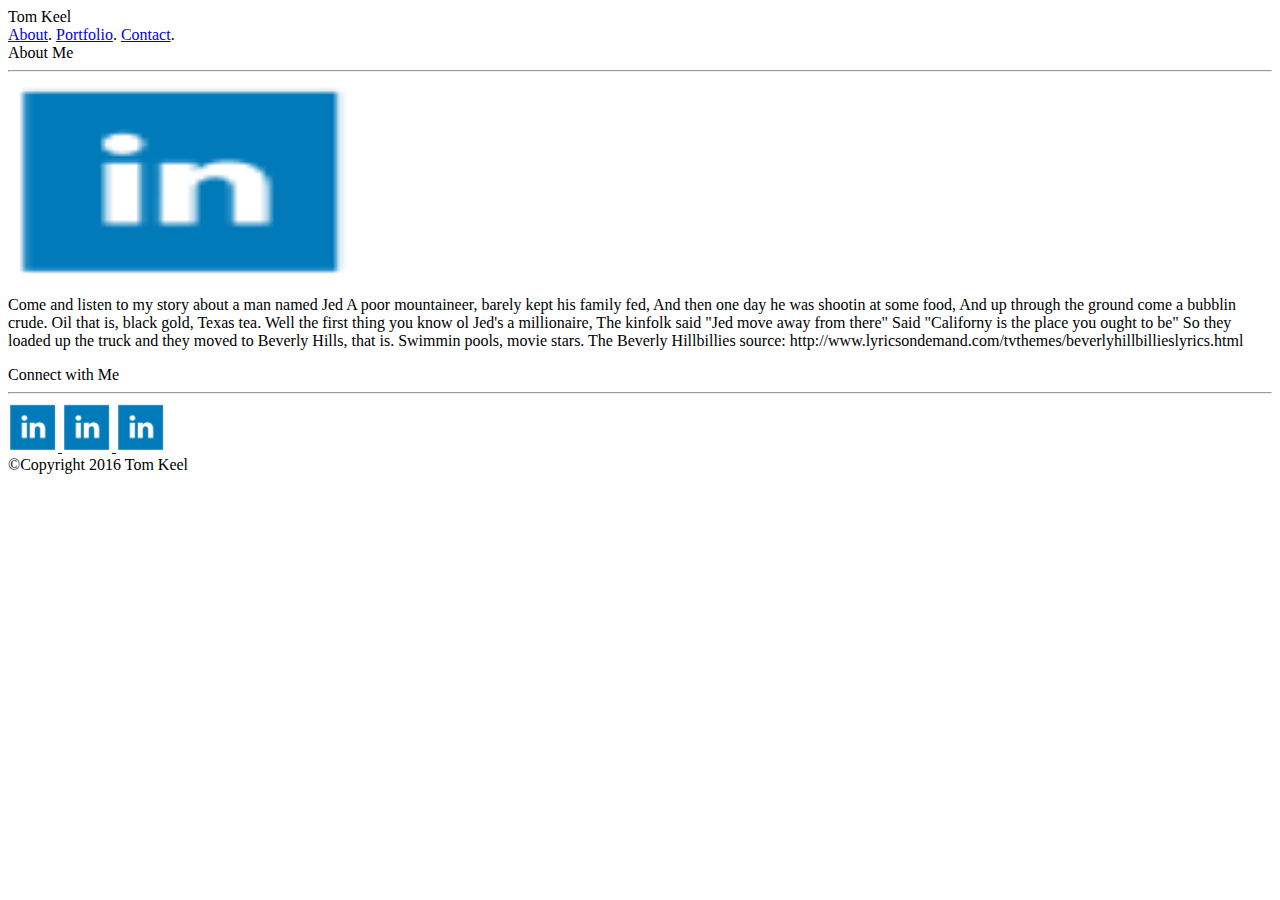
==== index.html @ dbbb2719 "Phase 1 - The HTML" ====
<!DOCTYPE <!DOCTYPE html>
<html>

<head>
	<title>Basic-Portfolio - About Me </title>
</head>


<body>

<header>
	Tom Keel
	<nav>
		<a href="index.html">About</a>.
		<a href="portfolio.html">Portfolio</a>.
		<a href="contact.html">Contact</a>.
	</nav>
</header>

<SECTION>
	About Me
	<hr>
	<img border="0" alt="LinkedIn" src="assets/images/1462307551_linkedin_square_color.png" width="350" height="200">
	<p> Come and listen to my story about a man named Jed 
			A poor mountaineer, barely kept his family fed, 
			And then one day he was shootin at some food, 
			And up through the ground come a bubblin crude. 

			Oil that is,
			black gold, Texas tea. 

			Well the first thing you know ol Jed's a millionaire, 
			The kinfolk said "Jed move away from there" 
			Said "Californy is the place you ought to be" 
			So they loaded up the truck and they moved to Beverly 

			Hills, that is. Swimmin pools, movie stars. 

			The Beverly Hillbillies


			source: http://www.lyricsondemand.com/tvthemes/beverlyhillbillieslyrics.html
	</p>

</SECTION>

<SECTION>
	Connect with Me

	<hr>
	
	<a href="#">
		<img border="0" alt="LinkedIn" src="assets/images/1462307551_linkedin_square_color.png" width="50" height="50">
	</a>
	<a href="#">
		<img border="0" alt="LinkedIn" src="assets/images/1462307551_linkedin_square_color.png" width="50" height="50">
	</a>
	<a href="#">
		<img border="0" alt="LinkedIn" src="assets/images/1462307551_linkedin_square_color.png" width="50" height="50">
	</a>
</SECTION>

<FOOTER>
	&copy;Copyright 2016 Tom Keel
</FOOTER>

</body>
</html>
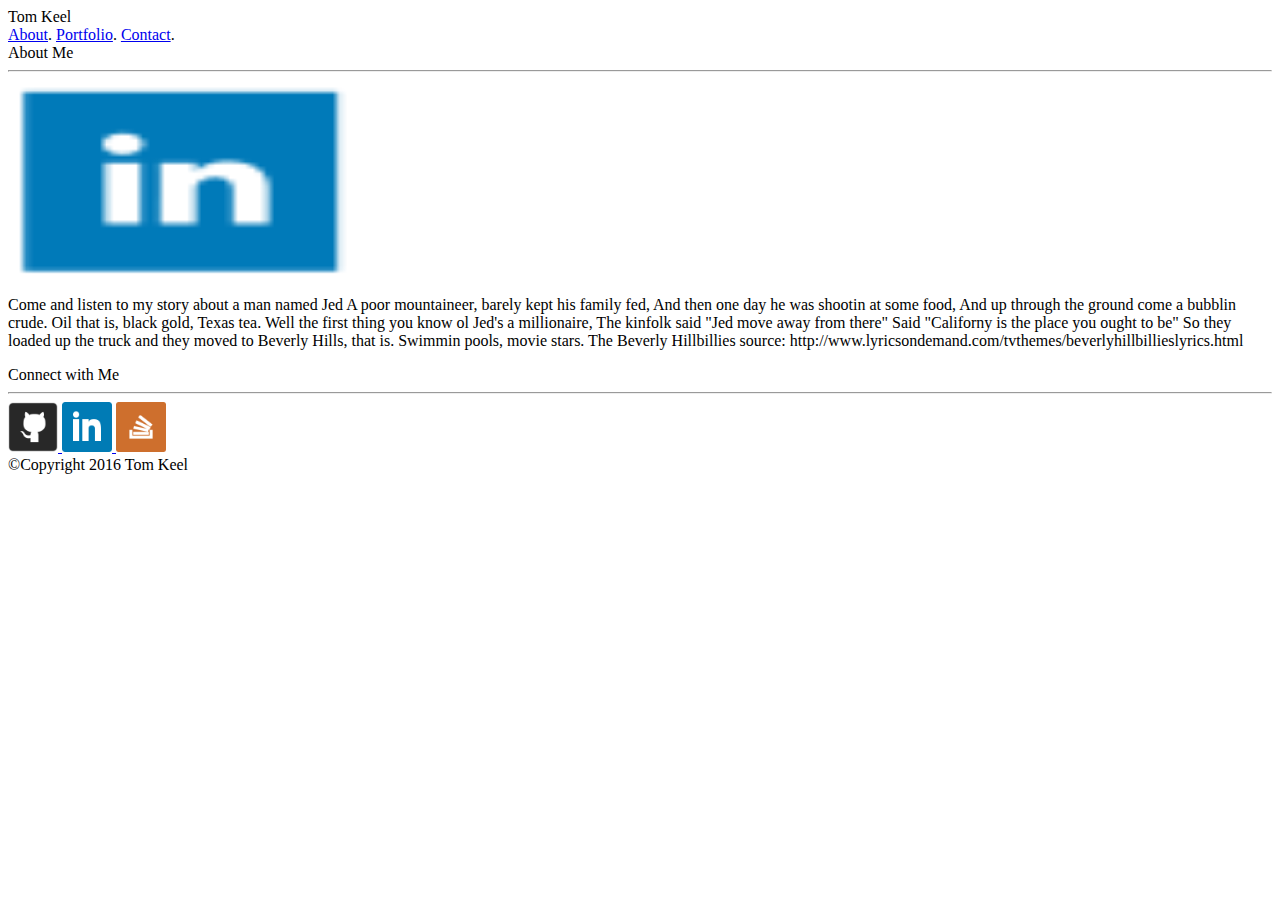
==== commit 03485233: "Phase 1.01 - Update the Connect with Me images" ====
--- a/index.html
+++ b/index.html
@@ -50,13 +50,13 @@
 	<hr>
 	
 	<a href="#">
-		<img border="0" alt="LinkedIn" src="assets/images/1462307551_linkedin_square_color.png" width="50" height="50">
+		<img border="0" alt="Github" src="assets/images/1462314633_29 - Github - 64 x 64.png" width="50" height="50">
 	</a>
 	<a href="#">
-		<img border="0" alt="LinkedIn" src="assets/images/1462307551_linkedin_square_color.png" width="50" height="50">
+		<img border="0" alt="LinkedIn" src="assets/images/1462314943_square-linkedin - 64 x 64.png" width="50" height="50">
 	</a>
 	<a href="#">
-		<img border="0" alt="LinkedIn" src="assets/images/1462307551_linkedin_square_color.png" width="50" height="50">
+		<img border="0" alt="StackOverflow" src="assets/images/1462315005_stackoverflow-square-social-media - 64 x 64.png" width="50" height="50">
 	</a>
 </SECTION>
 
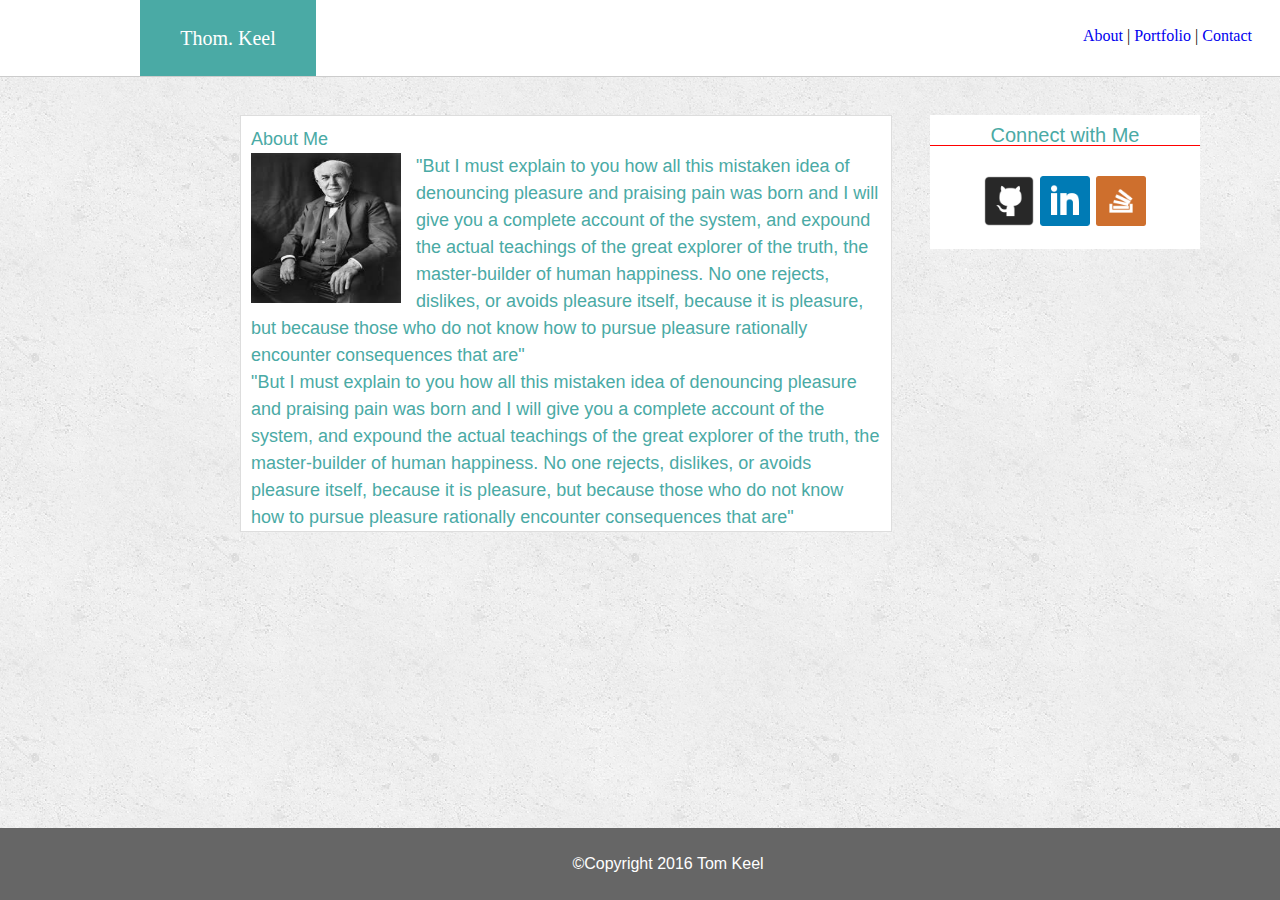
==== commit 93afec7e: "TK 2016 05 05 - Page 1 working" ====
--- a/index.html
+++ b/index.html
@@ -1,68 +1,55 @@
-<!DOCTYPE <!DOCTYPE html>
+<!DOCTYPE html>
 <html>
+<head>
+    <title>Basic-Portfolio - About Me</title>
+    <link href="assets/css/reset.css" rel="stylesheet" type="text/css">
+    <link href="assets/css/style.css" rel="stylesheet" type="text/css">
+</head>
+<body>
+    <header>
+        <h1 id="logo">Thom. Keel</h1>
+        <div id="nav_area">
+            <a href="index.html">About</a> | 
+            <a href="portfolio.html">Portfolio</a> | 
+            <a href="contact.html">Contact</a>
+        </div>
+    </header>
 
-<head>
-	<title>Basic-Portfolio - About Me </title>
-</head>
+    <div id="container">
+        <div id="content_area">
+        	<h2>About Me</h2>
+        	<img src="assets/images/edison.jpeg" alt="profile-picture" id="profile-picture" />
+            
+            <p>"But I must explain to you how all this mistaken idea of ​​denouncing pleasure and praising pain was born and I will give you a complete account of the system, and expound the actual teachings of the great explorer of the truth, the master-builder of human happiness. No one rejects, dislikes, or avoids pleasure itself, because it is pleasure, but because those who do not know how to pursue pleasure rationally encounter consequences that are"</p>
 
+            <p>"But I must explain to you how all this mistaken idea of ​​denouncing pleasure and praising pain was born and I will give you a complete account of the system, and expound the actual teachings of the great explorer of the truth, the master-builder of human happiness. No one rejects, dislikes, or avoids pleasure itself, because it is pleasure, but because those who do not know how to pursue pleasure rationally encounter consequences that are"</p>
+        </div>
 
-<body>
+        <div id="side_section">
+            <h2>Connect with Me</h2>
+            <div id="connect_links">
+                <a href="https://github.com/" target="_blank"><img alt="Github"
+                border="0" height="50" src=
+                "assets/images/github-64x64.png"
+                width="50"></a> 
 
-<header>
-	Tom Keel
-	<nav>
-		<a href="index.html">About</a>.
-		<a href="portfolio.html">Portfolio</a>.
-		<a href="contact.html">Contact</a>.
-	</nav>
-</header>
+                <a href="https://www.linkedin.com/" target=
+                "_blank"><img alt="LinkedIn" border="0" height="50" src=
+                "assets/images/linkedin-64x64.png"
+                width="50"></a> 
+                
+                <a href="https://stackoverflow.com/" target=
+                "_blank">
+                <img alt="StackOverflow" border="0" height="50" src=
+                "assets/images/stackoverflow-64x64.png"
+                width="50"/></a>
+            </div>
+        </div>
+        
+    </div>
 
-<SECTION>
-	About Me
-	<hr>
-	<img border="0" alt="LinkedIn" src="assets/images/1462307551_linkedin_square_color.png" width="350" height="200">
-	<p> Come and listen to my story about a man named Jed 
-			A poor mountaineer, barely kept his family fed, 
-			And then one day he was shootin at some food, 
-			And up through the ground come a bubblin crude. 
-
-			Oil that is,
-			black gold, Texas tea. 
-
-			Well the first thing you know ol Jed's a millionaire, 
-			The kinfolk said "Jed move away from there" 
-			Said "Californy is the place you ought to be" 
-			So they loaded up the truck and they moved to Beverly 
-
-			Hills, that is. Swimmin pools, movie stars. 
-
-			The Beverly Hillbillies
-
-
-			source: http://www.lyricsondemand.com/tvthemes/beverlyhillbillieslyrics.html
-	</p>
-
-</SECTION>
-
-<SECTION>
-	Connect with Me
-
-	<hr>
-	
-	<a href="#">
-		<img border="0" alt="Github" src="assets/images/1462314633_29 - Github - 64 x 64.png" width="50" height="50">
-	</a>
-	<a href="#">
-		<img border="0" alt="LinkedIn" src="assets/images/1462314943_square-linkedin - 64 x 64.png" width="50" height="50">
-	</a>
-	<a href="#">
-		<img border="0" alt="StackOverflow" src="assets/images/1462315005_stackoverflow-square-social-media - 64 x 64.png" width="50" height="50">
-	</a>
-</SECTION>
-
-<FOOTER>
-	&copy;Copyright 2016 Tom Keel
-</FOOTER>
-
+    <footer>
+       &copy;Copyright 2016 Tom Keel
+    </footer>
 </body>
 </html>--- a/assets/css/style.css
+++ b/assets/css/style.css
@@ -0,0 +1,105 @@
+body {
+	margin:0;
+	padding:0;
+   	background-image: url("../images/concrete_seamless.png"); 
+	font-family: "Helvetica Neue",Helvetica, sans-serif;
+}
+
+header{
+	background-color: #fff;
+	height: 76px;
+	font-family: Georgia,"Times New Roman",serif;
+
+	border-style:solid;
+	border-color: #ccc;
+	border-width: 0 0 1px 0;
+
+}
+
+#logo{
+
+	float:left;
+	width:120px;
+	/* height:50px; */
+	background-color: #4aaaa5;
+	text-align: center;
+	padding: 28px 28px;	/* pad top/bottom */
+	font-size: 20px;
+	margin-left: 140px;
+	color:white;
+}
+
+#nav_area{
+	float:right;
+
+	padding: 28px 28px;	/* pad top/bottom */
+	/*margin-top: 28px;
+	margin-right:40px; */
+}
+
+/* Change the nav_area links to have no underlines*/
+a:link { text-decoration: none; }
+a:visited { text-decoration: none; }
+
+#container{
+	width: 960px;
+	margin-top: 38px;
+	margin-left:240px;
+
+}
+
+/* About Me */
+#content_area{
+	border-style:solid;
+	border-color: #ddd;
+	border-width: 1px;
+	background-color: #fff;
+	width: 630px;
+	float:left;
+	font-size: 18px;
+	color:#4aaaa5;
+	line-height: 1.5em;
+	padding-top: 10px;
+	padding-left: 10px;
+	padding-right: 10px;
+}
+#profile-picture{
+	float:left;
+	width:150px;
+	height:150px;
+	padding-right: 15px;
+}
+
+ /* Connect w/ me Links */
+#side_section{ 
+	width: 270px;
+	float:right;
+	background-color: #fff;
+	/*height:200px;*/
+	text-align: center;
+	color: #4aaaa5;
+	font-size: 20px;
+	padding-top: 10px
+}
+
+#connect_links{
+	border-top: 1px;
+	border-style:solid;
+	border-color: red;
+	padding-top: 30px;
+	padding-bottom: 20px;
+
+
+}
+
+footer{
+	clear: both;
+	position:absolute;
+	bottom:0;
+	width: 100%;
+	padding: 28px 28px;	/* pad top/bottom */
+	background: #666;
+	color: white;
+	text-align: center;
+
+}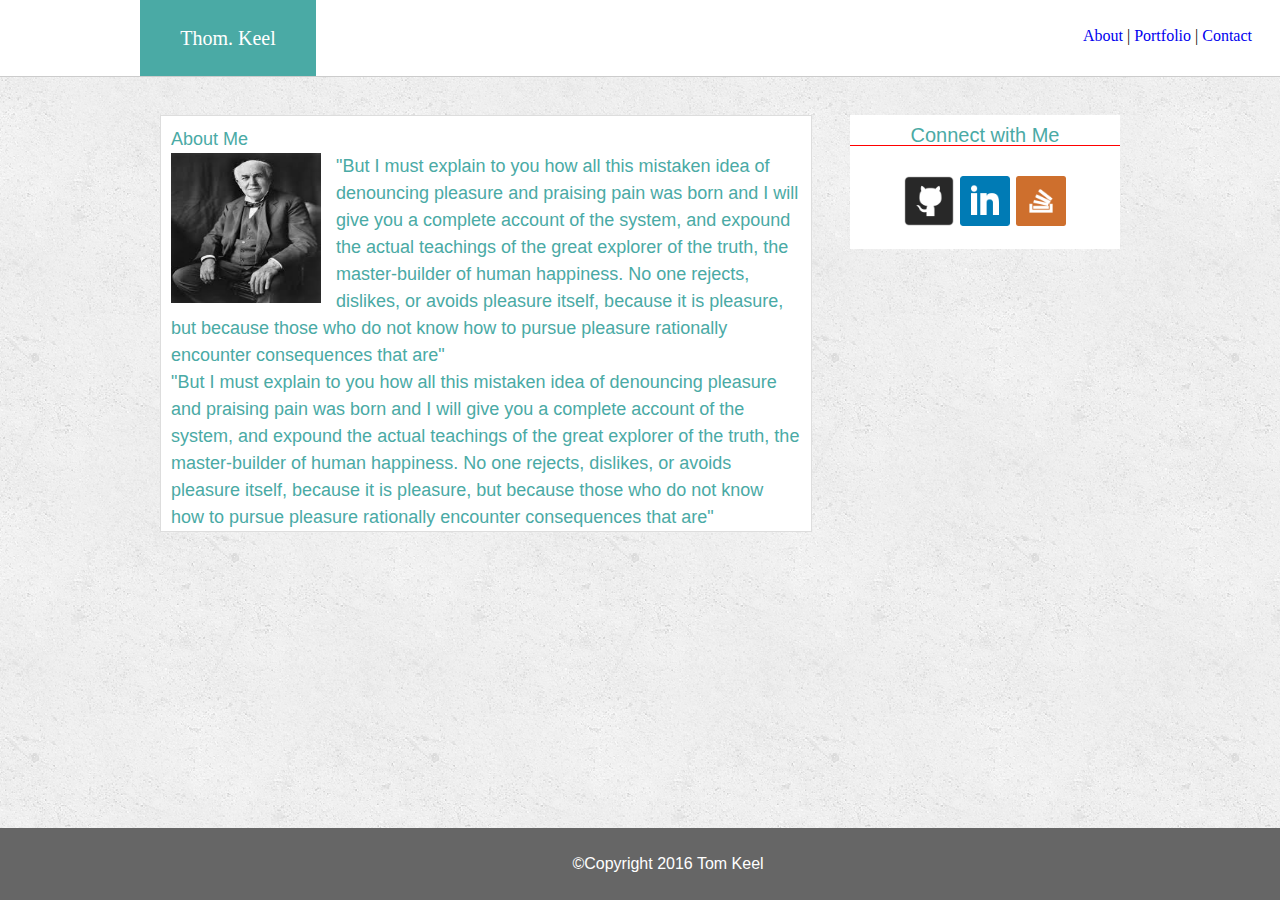
==== commit 0d8baf29: "update contact.html and add contact & override css files" ====
--- a/index.html
+++ b/index.html
@@ -4,6 +4,8 @@
     <title>Basic-Portfolio - About Me</title>
     <link href="assets/css/reset.css" rel="stylesheet" type="text/css">
     <link href="assets/css/style.css" rel="stylesheet" type="text/css">
+
+    <link href="assets/css/style_override.css" rel="stylesheet" type="text/css">
 </head>
 <body>
     <header>
--- a/assets/css/style_override.css
+++ b/assets/css/style_override.css
@@ -0,0 +1,6 @@
+/* style_override.css  */
+
+#container{
+	margin: 0 auto;
+	padding-top: 38px;
+}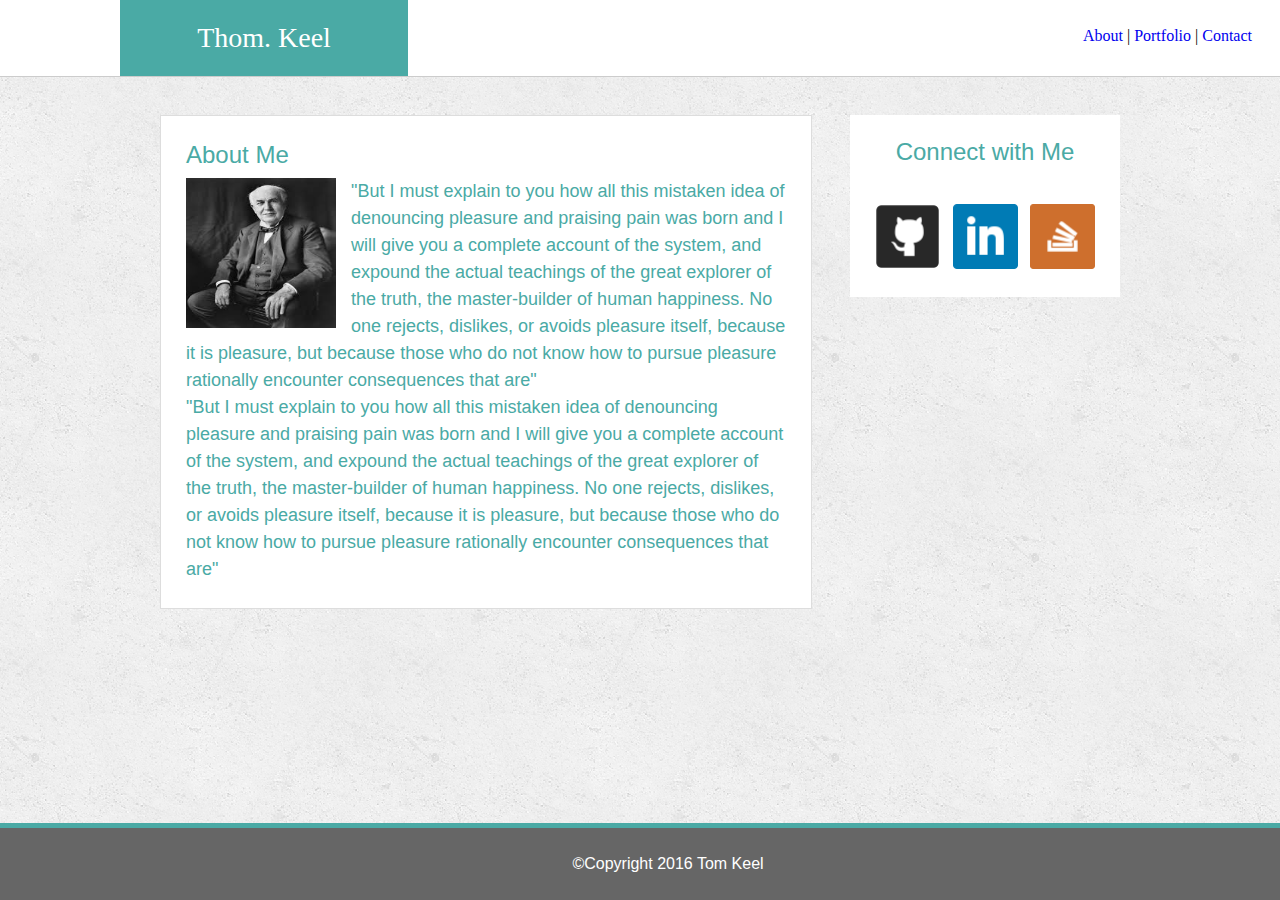
==== commit 6fc49e16: "Further updates" ====
--- a/index.html
+++ b/index.html
@@ -30,21 +30,23 @@
         <div id="side_section">
             <h2>Connect with Me</h2>
             <div id="connect_links">
-                <a href="https://github.com/" target="_blank"><img alt="Github"
-                border="0" height="50" src=
+                <a href="https://github.com/" target="_blank"><img alt="Github" id="link1"
+                border="0" height="65" src=
                 "assets/images/github-64x64.png"
-                width="50"></a> 
+                width="65" ></a> 
 
                 <a href="https://www.linkedin.com/" target=
-                "_blank"><img alt="LinkedIn" border="0" height="50" src=
+                "_blank"><img alt="LinkedIn"  id="link2"
+                border="0" height="65" src=
                 "assets/images/linkedin-64x64.png"
-                width="50"></a> 
+                width="65"></a> 
                 
                 <a href="https://stackoverflow.com/" target=
                 "_blank">
-                <img alt="StackOverflow" border="0" height="50" src=
+                <img alt="StackOverflow" id="link3"
+                border="0" height="65" src=
                 "assets/images/stackoverflow-64x64.png"
-                width="50"/></a>
+                width="65"/></a>
             </div>
         </div>
         
--- a/assets/css/style.css
+++ b/assets/css/style.css
@@ -23,9 +23,9 @@
 	/* height:50px; */
 	background-color: #4aaaa5;
 	text-align: center;
-	padding: 28px 28px;	/* pad top/bottom */
+	/*padding: 28px 28px;*/	/* pad top/bottom */
 	font-size: 20px;
-	margin-left: 140px;
+	/* margin-left: 140px; */
 	color:white;
 }
 
@@ -53,6 +53,7 @@
 	border-style:solid;
 	border-color: #ddd;
 	border-width: 1px;
+
 	background-color: #fff;
 	width: 630px;
 	float:left;
@@ -83,11 +84,11 @@
 }
 
 #connect_links{
-	border-top: 1px;
+	/*border-top: 5px;
 	border-style:solid;
-	border-color: red;
+	border-color: cc;*/
 	padding-top: 30px;
-	padding-bottom: 20px;
+	/* padding-bottom: 20px; */
 
 
 }
@@ -97,7 +98,7 @@
 	position:absolute;
 	bottom:0;
 	width: 100%;
-	padding: 28px 28px;	/* pad top/bottom */
+/*	padding: 28px 28px; */	/* pad top/bottom */ 
 	background: #666;
 	color: white;
 	text-align: center;
--- a/assets/css/style_override.css
+++ b/assets/css/style_override.css
@@ -3,4 +3,68 @@
 #container{
 	margin: 0 auto;
 	padding-top: 38px;
+}
+
+
+
+
+h2{
+	border-style:solid;
+	border-color: #ccc;
+	border-width: 0 0 0px 0;
+
+	padding-bottom: 10px;
+}
+
+
+/* About Me */
+#content_area {
+	width: 600px;	/* overall is 650px */
+	padding: 25px;
+}
+
+
+/* Connect with Me */
+#side_section { 
+	width: 220px;	/* overall is 270px */
+	padding: 25px;
+	padding-bottom: 0:px;
+}
+
+#link1{ 
+	float: left;
+}
+
+#link3{ 
+	float: right;
+}
+
+#logo{
+
+	width:240px;		/* overall is 240 */
+	margin-left: 120px;
+	padding: 24px 24px;	/* pad top/bottom */
+	font-size: 28px;
+
+}
+
+footer{
+	padding: 28px 28px;	/* pad top/bottom */
+	border-top: 5px;
+	border-color: #4aaaa5;
+	border-style: solid;
+	border-top-width: 5px;
+
+}
+
+h2{
+	font-size: 24px;
+
+	/* Underline the text */
+	/*border-bottom: solid 2px #000;
+    display: inline;
+    padding-bottom: 10px; */
+
+
+
 }